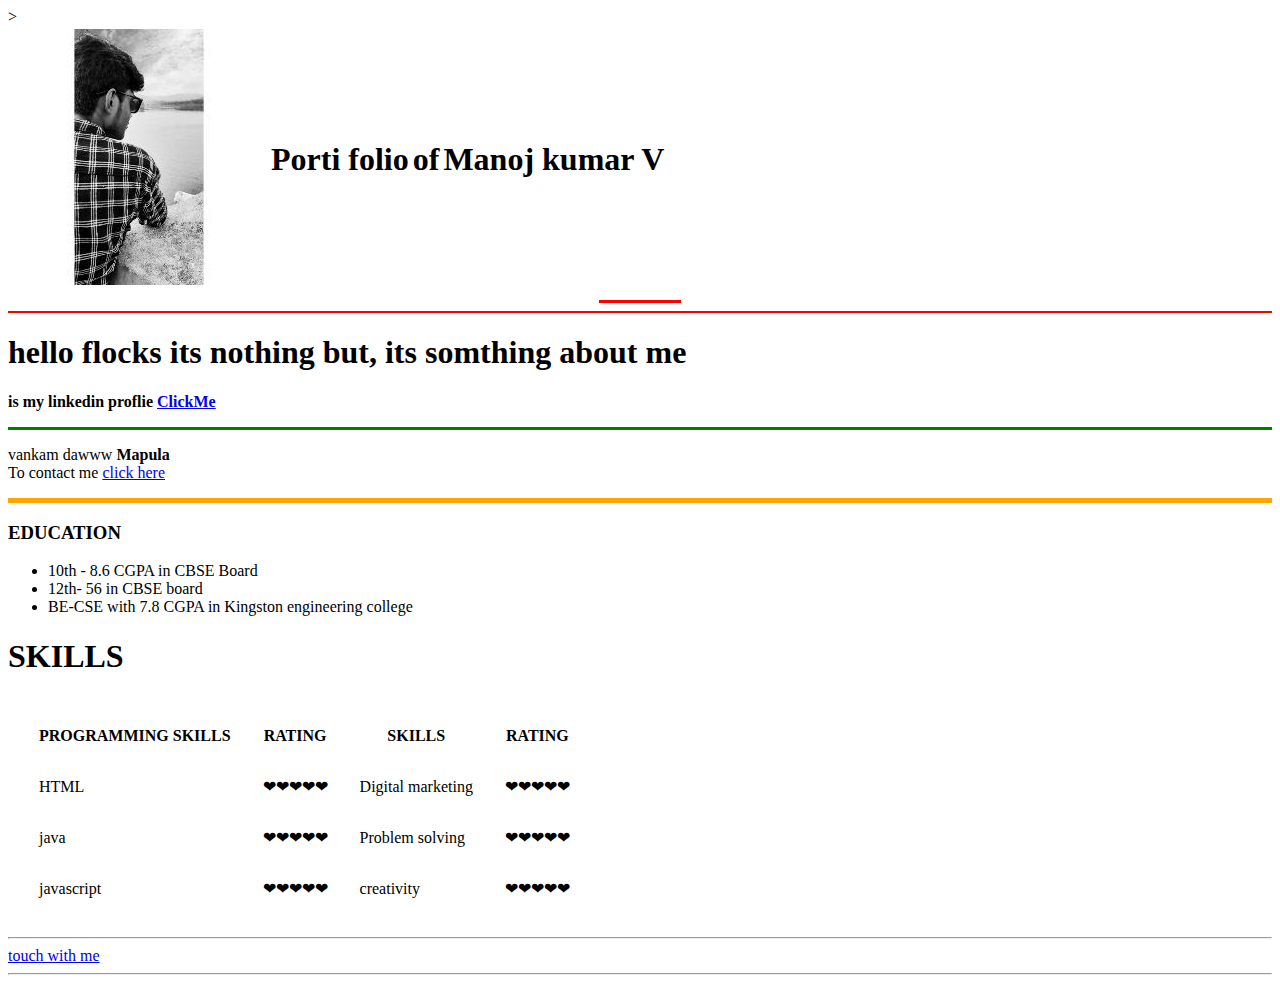
==== index.html @ 0dbef404 "Add files via upload" ====
<!DOCTYPE html>
<html lang="en">

<head>
    <meta charset="UTF-8">
    <meta http-equiv="X-UA-Compatible" content="IE=edge">
    <meta name="viewport" content="width=device-width, initial-scale=1.0">
    <title>Manoj port folio</title>
</head>

<body>>

    <table>

        <td> <img src="img/unnamed.jpg"> </td>
        <td>
            <h1>Porti folio</h1>
        </td>
        <td>
            <h1> of <h1>
        </td>
        <td>
            <h1>Manoj kumar V</h1>
        </td>

    </table>


    <hr color="red " width="80" size="3">


    <hr color="red">





    <h1> hello flocks its nothing but, its somthing about me</h1>
    <P><strong> is my linkedin proflie <a href="https://in.linkedin.com/in/manoj-kumar-v-859a901a0">ClickMe</a></strong></P>

    <hr color="green" size="3">

    <p>
        vankam dawww <strong>Mapula</strong> <br>
        To contact me <a href="sampletwo.html"> click here </a>
    </p>
    <hr color="orange" size="5" >  <h3>EDUCATION </h3>

    <ul>
        <li>10th - 8.6 CGPA in CBSE Board
        <li>12th- 56 in CBSE board </li>
        <li>BE-CSE with 7.8 CGPA in Kingston engineering college</li>

    </ul>
    <h1>SKILLS</h1>
    <table cellspacing="30">
        <th>PROGRAMMING SKILLS</th>
        <th>RATING</th>
        <th>SKILLS</th>
        <th>RATING</th>
        <tr> 
        <td>HTML </td>
        <td>❤❤❤❤❤</td>
        <td>Digital marketing</td>
        <td> ❤❤❤❤❤</td>
        </tr>
        <tr> 
            <td>java</td>
            <td> ❤❤❤❤❤</td>
            <td>Problem solving</td>
            <td> ❤❤❤❤❤</td>
        </tr>    
        <tr>
            <td>javascript</td>
            <td> ❤❤❤❤❤</td>
            <td>creativity</td>
            <td> ❤❤❤❤❤</td>
        </tr> 
       

    </table>
    <hr>
    <a href="sampletwo.html">touch with me</a>
    <hr>
    </body>
    </html>
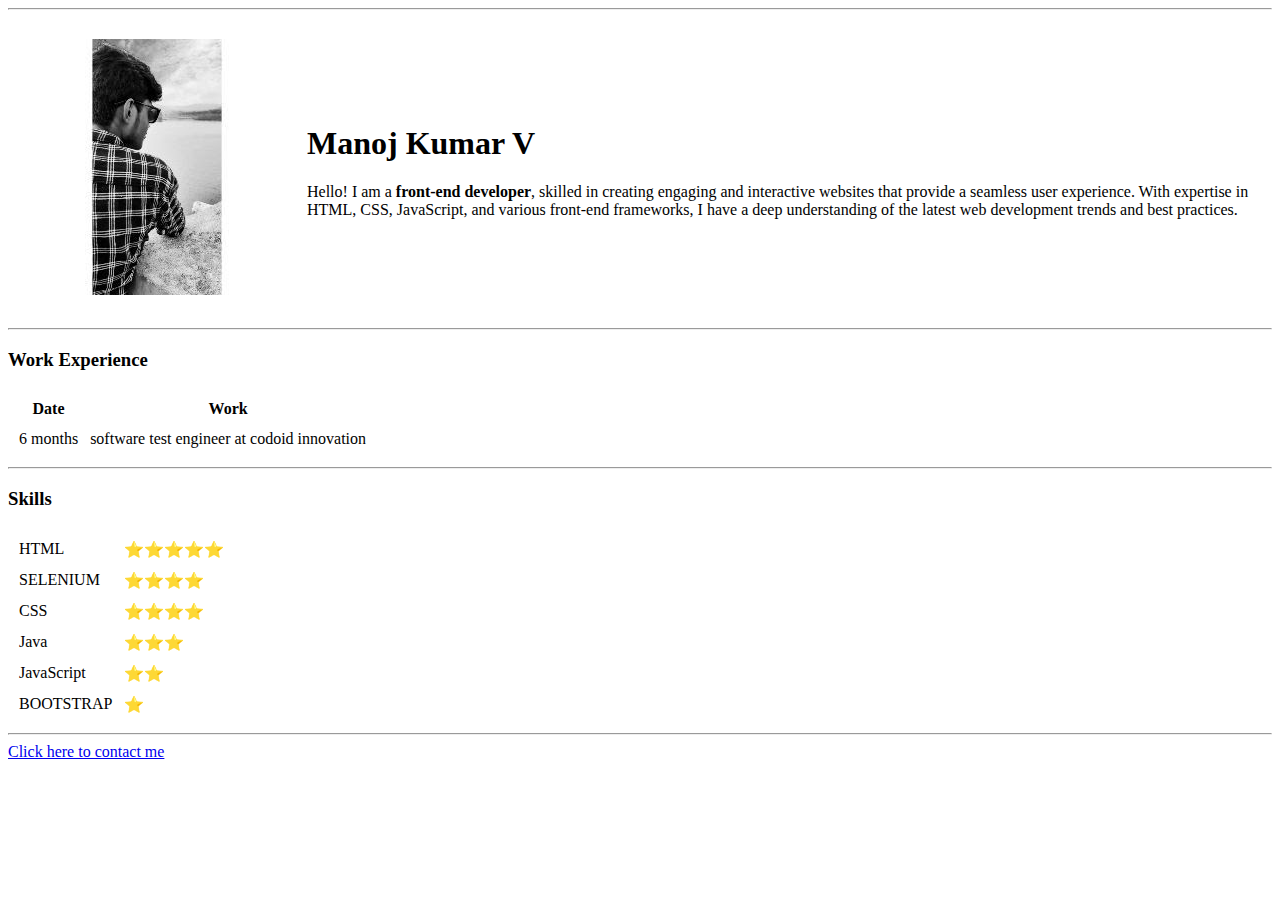
==== commit e4820c18: "Add files via upload" ====
--- a/index.html
+++ b/index.html
@@ -1,86 +1,64 @@
 <!DOCTYPE html>
-<html lang="en">
-
-<head>
-    <meta charset="UTF-8">
-    <meta http-equiv="X-UA-Compatible" content="IE=edge">
-    <meta name="viewport" content="width=device-width, initial-scale=1.0">
-    <title>Manoj port folio</title>
-</head>
-
-<body>>
-
-    <table>
-
-        <td> <img src="img/unnamed.jpg"> </td>
-        <td>
-            <h1>Porti folio</h1>
-        </td>
-        <td>
-            <h1> of <h1>
-        </td>
-        <td>
-            <h1>Manoj kumar V</h1>
-        </td>
-
-    </table>
-
-
-    <hr color="red " width="80" size="3">
-
-
-    <hr color="red">
-
-
-
-
-
-    <h1> hello flocks its nothing but, its somthing about me</h1>
-    <P><strong> is my linkedin proflie <a href="https://in.linkedin.com/in/manoj-kumar-v-859a901a0">ClickMe</a></strong></P>
-
-    <hr color="green" size="3">
-
-    <p>
-        vankam dawww <strong>Mapula</strong> <br>
-        To contact me <a href="sampletwo.html"> click here </a>
-    </p>
-    <hr color="orange" size="5" >  <h3>EDUCATION </h3>
-
-    <ul>
-        <li>10th - 8.6 CGPA in CBSE Board
-        <li>12th- 56 in CBSE board </li>
-        <li>BE-CSE with 7.8 CGPA in Kingston engineering college</li>
-
-    </ul>
-    <h1>SKILLS</h1>
-    <table cellspacing="30">
-        <th>PROGRAMMING SKILLS</th>
-        <th>RATING</th>
-        <th>SKILLS</th>
-        <th>RATING</th>
-        <tr> 
-        <td>HTML </td>
-        <td>❤❤❤❤❤</td>
-        <td>Digital marketing</td>
-        <td> ❤❤❤❤❤</td>
-        </tr>
-        <tr> 
-            <td>java</td>
-            <td> ❤❤❤❤❤</td>
-            <td>Problem solving</td>
-            <td> ❤❤❤❤❤</td>
-        </tr>    
-        <tr>
-            <td>javascript</td>
-            <td> ❤❤❤❤❤</td>
-            <td>creativity</td>
-            <td> ❤❤❤❤❤</td>
-        </tr> 
-       
-
+<html>
+  <head>
+    <meta charset="utf-8">
+    <title>Manoj portfolio</title>
+    <link rel="stylesheet" href="css/stylesheet.css">
+  </head>
+   <hr>
+  <body>
+    <table cellspacing="20">
+      <tr>
+        <td><img src="img/unnamed.jpg"></td>
+        <td><h1>Manoj Kumar V</h1>
+        <p>Hello! I am a <strong>front-end developer</strong>, skilled in creating engaging and interactive websites that provide a seamless user experience. With expertise in HTML, CSS, JavaScript, and various front-end frameworks, I have a deep understanding of the latest web development trends and best practices.</p>
+      </tr> 
     </table>
     <hr>
-    <a href="sampletwo.html">touch with me</a>
+    <h3>Work Experience</h3>
+    <table cellspacing="10">
+      <thead>
+        <tr>
+          <th>Date</th>
+          <th>Work</th>
+        </tr>
+      </thead>
+      <tbody>
+        <tr>
+          <td>6 months</td>
+          <td>software test engineer at codoid innovation</td>
+        </tr>
+      </tbody>
+    </table>
     <hr>
-    </body>
-    </html>+    <h3>Skills</h3>
+    <table cellspacing="10">
+      <tr>
+        <td>HTML</td>
+        <td>⭐️⭐️⭐️⭐️⭐️</td>
+      </tr>
+      <tr>
+        <td>SELENIUM</td>
+        <td>⭐️⭐️⭐️⭐️</td>
+      </tr>
+      <tr>
+        <td>CSS</td>
+        <td>⭐️⭐️⭐️⭐️</td>
+      </tr>
+      <tr>
+        <td>Java</td>
+        <td>⭐️⭐️⭐️</td>
+      </tr>
+      <tr>
+        <td>JavaScript</td>
+        <td>⭐️⭐️</td>
+      </tr>
+      <tr>
+        <td>BOOTSTRAP</td>
+        <td>⭐️</td>
+      </tr>
+    </table>
+    <hr>
+    <a href="sampletwo.html" target="_blank">Click here to contact me</a>
+  </body>
+</html>
